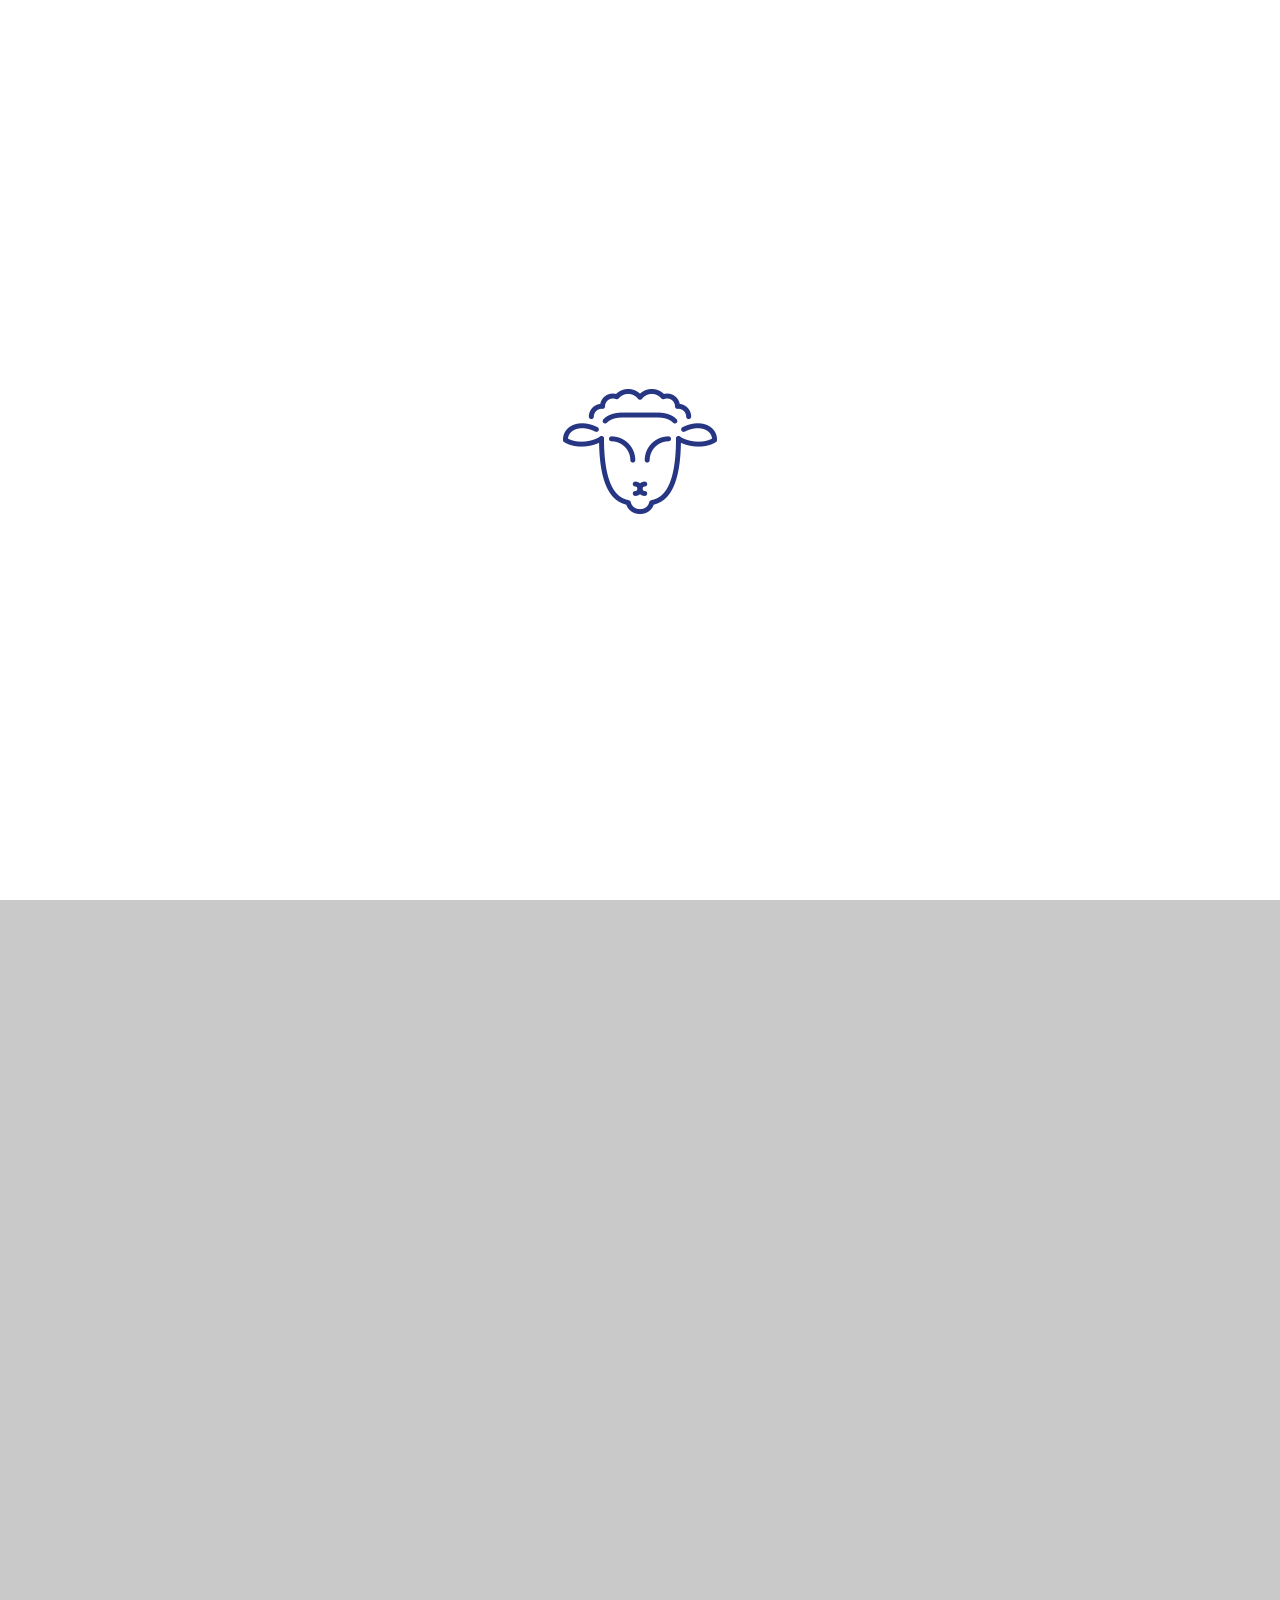
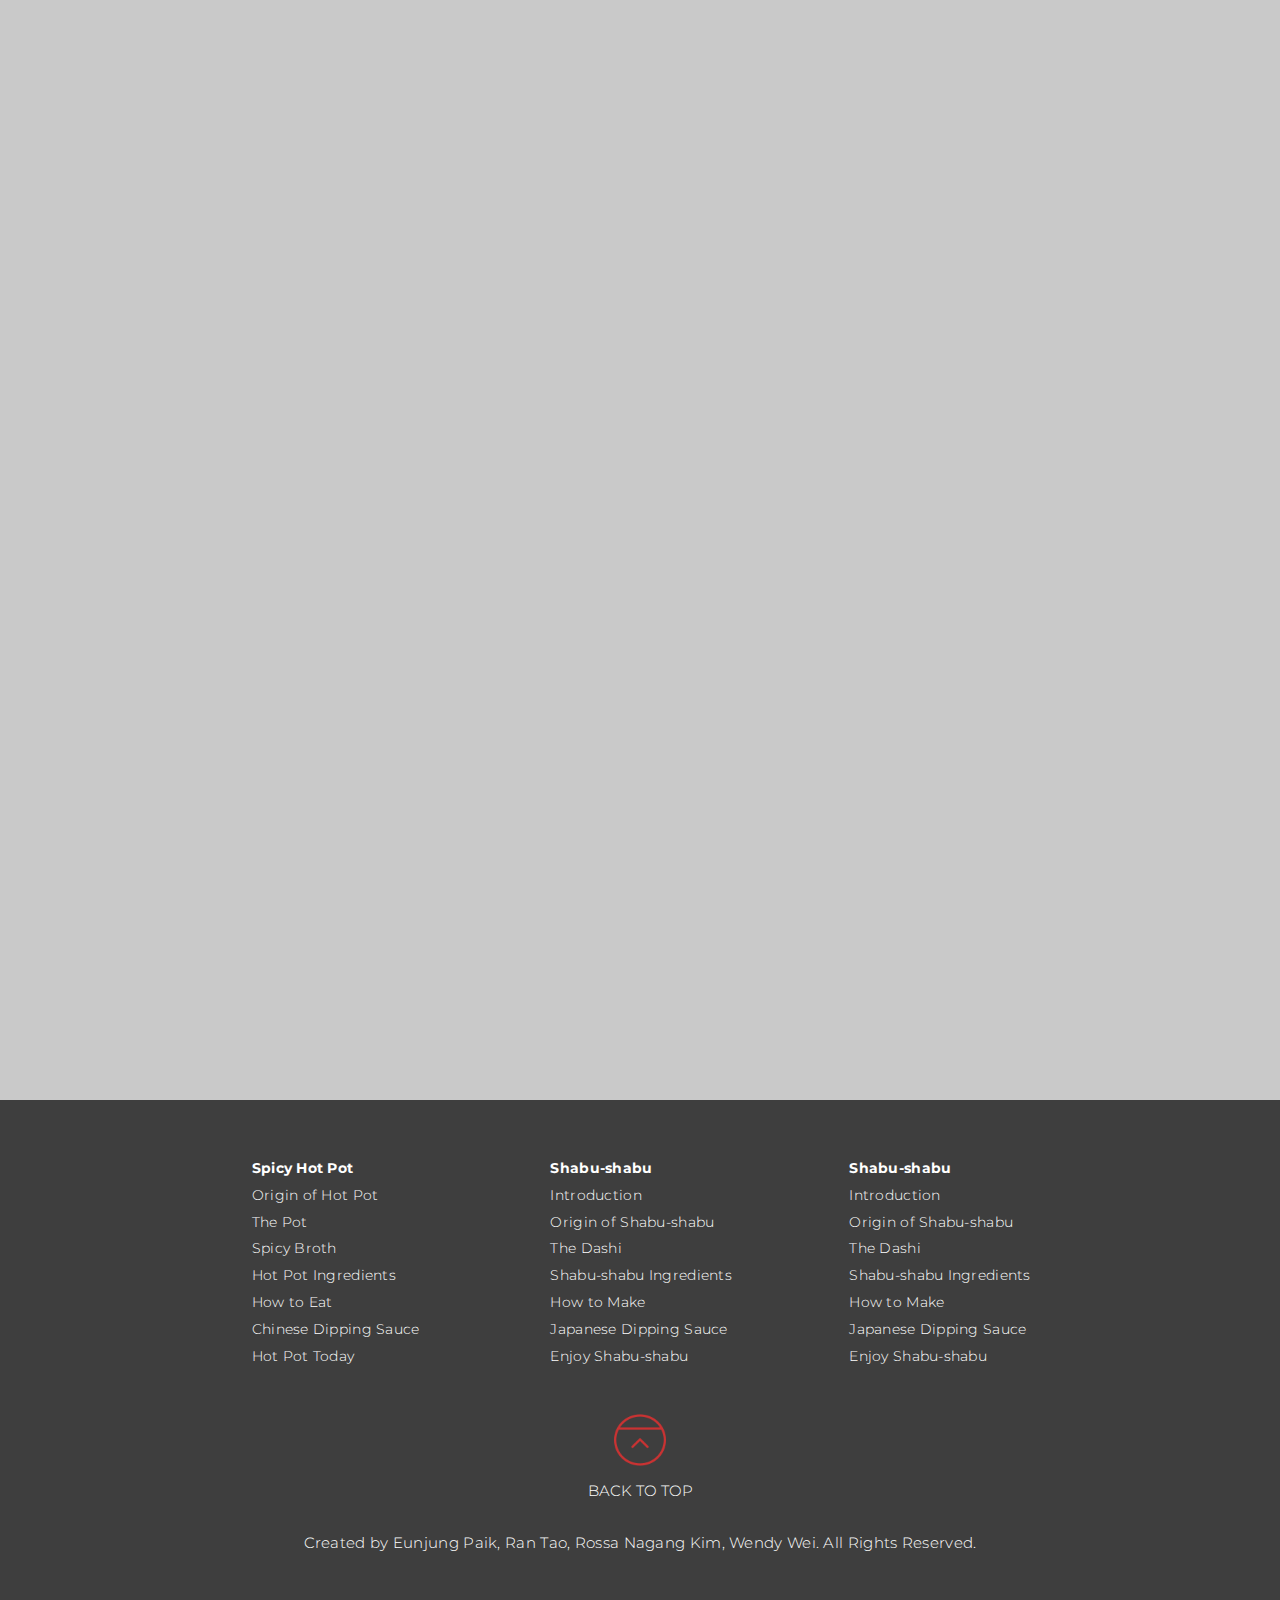
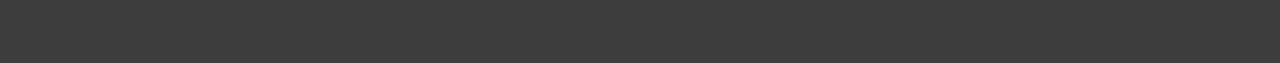
==== index.html @ 9b21bfdc "first upload" ====
<!doctype html>
<!--[if lt IE 7]>      <html class="no-js lt-ie9 lt-ie8 lt-ie7" lang=""> <![endif]-->
<!--[if IE 7]>         <html class="no-js lt-ie9 lt-ie8" lang=""> <![endif]-->
<!--[if IE 8]>         <html class="no-js lt-ie9" lang=""> <![endif]-->
<!--[if gt IE 8]><!--> <html class="no-js" lang=""> <!--<![endif]-->
    <head>
        <meta charset="utf-8">
        <meta http-equiv="X-UA-Compatible" content="IE=edge,chrome=1">
        <title></title>
        <meta name="description" content="">
        <meta name="viewport" content="width=device-width, initial-scale=1.0, maximum-scale=1.0, user-scalable=0">
        <link rel="apple-touch-icon" href="apple-touch-icon.png">

        <link rel="stylesheet" href="css/normalize.min.css">
        <link rel="stylesheet" href="css/main.css">

        <script src="js/vendor/modernizr-2.8.3-respond-1.4.2.min.js">
        </script>
        <script src="https://cdnjs.cloudflare.com/ajax/libs/gsap/1.20.3/TweenMax.min.js"></script>
        <script src="https://use.fontawesome.com/678ea56a34.js"></script>
    </head>
    
    <body class="menu">
        <!--[if lt IE 8]>
            <p class="browserupgrade">You are using an <strong>outdated</strong> browser. Please <a href="http://browsehappy.com/">upgrade your browser</a> to improve your experience.</p>
        <![endif]-->
        <div class="loader">
            <img alt="loader" src="img/loader.gif">
        </div>
        
        <div class="warning">
            <div class="warning-wrapper">
                <img alt="warning-img" src="img/warning-img.png">
                <p>Please rotate your device for best viewing experience.</p>
            </div>
        </div>
        
        <header>
            <nav>
                <div class="nav-container">
                    <div class="navi-group">
                        <ul class="main-menu">
                            <li class="navi-item">
                                <a href="#" class="page-link">Home</a>
                            </li>
                            <li class="navi-item">
                                <a href="hotpot.html" class="page-link nav-pot">Spicy Hot Pot</a>
                            </li>
                            <li class="navi-item">
                                <a href="shabu.html" class="page-link nav-shabu">Shabu Shabu</a>
                            </li>
                            <li class="navi-item">
                                <a href="budae.html" class="page-link nav-budae">Budae Jjigae</a>
                            </li>
                        </ul>
                    </div>
                        
                    <div class="navi-img">
                        <img class="item-img" alt="hotpot-image" src="#">
                    </div>
                        
                     <div class="navi-footer">
                         <div class="navi-copyright">
                             <p>Created by Eunjung Paik, Ran Tao, Rossa Nagang Kim, Wendy Wei. All Rights Reserved.</p>
                         </div>
                    </div>
                </div>
            </nav>
            
            <div class="togglemenu">
                <div class="icon">
                    <span class="line l1 step1"></span>
                    <span class="line l2 step1"></span>
                    <span class="line l3 step1"></span>
                    <span class="line l1 step2"></span>
                    <span class="line l2 step2"></span>
                    <span class="line l3 step2"></span>
                </div>
                
                <div class="iconClose">
                    <span></span>
                </div>
            </div>
        </header>
        
        <div class="logo">
            <img class="logoicon" alt="hotpot-image" src="img/logo_black.png">
        </div>
        
        <section id="menu-first">
                <div class="content-pics">
                    <img class="menu-pot" src="img/hotpot-top-view.png">
                    <img class="menu-deco-1" src="img/top-2.png">
                    <img class="menu-deco-2" src="img/top-9.png">
                    <img class="menu-deco-circle" src="img/menu-circle.png">
                    <div class="menu-topic-container">
                        <span class="pot-name">Sichuan Spicy Hot Pot</span>
                        <span class="pot-name-native">四川火锅</span>
                    </div>
                </div>
                <div class="menu-sequence-container">
                    <span class="sequence-first">壹</span>
                    <span class="sequence-second">02</span>
                    <span class="sequence-third">03</span>
                </div>
        </section>
        
        <section id="menu-second">
            <div class="menu-content">
                <img class="asianmap layer-10 menu-map" src="img/asiamap.jpg">
                <img class="asianmap layer-4 pin" src="img/sichuan-pin.png">
                <img class="asianmap layer-4 pin" src="img/korea-pin.png">
                <img class="asianmap layer-4 pin" src="img/japan-pin.png">
                <div class="project-intro layer-1">
                    <p>The Pot is a design project by Eunjung Paik, Ran Tao, Rossa Nagang Kim, and Wendy Wei, a group of graduate students from Carnegie Mellon University.</p>
                </div>
            </div>
        </section>
        
        <section id="menu-third">
            <div class="menu-content">
                <img class="circle" src="img/menu-circle.png">
                <div class="text-container">
                    <p class="culture-text">America has been coined "the melting pot." People from around the world came to make America their home, bringing and sharing their native culture's flavors and foods.  All our food comes with a story to tell. We all came from different countries in East Asia and want to tell great stories behind our soul foods.</p>
                </div>
            </div>
        </section>
        
        <footer id="footer">
            <div class="menu-content">
                    <div class="footer-menu">
                        <ul class="nav-footer">
                            <li class="menu-item page-title">
                                <a href="hotpot.html">Spicy Hot Pot</a>
                            </li>
                            <li class="menu-item">
                                <a href="hotpot.html#origin">Origin of Hot Pot</a>
                            </li>
                            <li class="menu-item">
                                <a href="hotpot.html#pot">The Pot</a>
                            </li>
                            <li class="menu-item">
                                <a href="hotpot.html#soup">Spicy Broth</a>
                            </li>
                            <li class="menu-item">
                                <a href="hotpot.html#ingredients">Hot Pot Ingredients</a>
                            </li>
                            <li class="menu-item">
                                <a href="hotpot.html#cook">How to Eat</a>
                            </li>
                            <li class="menu-item">
                                <a href="hotpot.html#sauce">Chinese Dipping Sauce</a>
                            </li>
                            <li class="menu-item">
                                <a href="hotpot.html#today">Hot Pot Today</a>
                            </li>
                        </ul>
                    </div>
                    
                    <div class="footer-menu">
                        <ul class="nav-footer">
                            <li class="menu-item page-title">
                                <a href="shabu.html">Shabu-shabu</a>
                            </li>
                            <li class="menu-item">
                                <a href="shabu.html#shabu-intro">Introduction</a>
                            </li>
                            <li class="menu-item">
                                <a href="shabu.html#shabu-origin">Origin of Shabu-shabu</a>
                            </li>
                            <li class="menu-item">
                                <a href="shabu.html#shabu-broth">The Dashi</a>
                            </li>
                            <li class="menu-item">
                                <a href="shabu.html#shabu-ingredients">Shabu-shabu Ingredients</a>
                            </li>
                            <li class="menu-item">
                                <a href="shabu.html#shabu-cook">How to Make</a>
                            </li>
                            <li class="menu-item">
                                <a href="shabu.html#shabu-sauce">Japanese Dipping Sauce</a>
                            </li>
                            <li class="menu-item">
                                <a href="shabu.html#shabu-today">Enjoy Shabu-shabu</a>
                            </li>
                        </ul>
                    </div>
                    
                    <div class="footer-menu">
                        <ul class="nav-footer">
                            <li class="menu-item page-title">
                                <a href="shabu.html">Shabu-shabu</a>
                            </li>
                            <li class="menu-item">
                                <a href="shabu.html#shabu-intro">Introduction</a>
                            </li>
                            <li class="menu-item">
                                <a href="shabu.html#shabu-origin">Origin of Shabu-shabu</a>
                            </li>
                            <li class="menu-item">
                                <a href="shabu.html#shabu-broth">The Dashi</a>
                            </li>
                            <li class="menu-item">
                                <a href="shabu.html#shabu-ingredients">Shabu-shabu Ingredients</a>
                            </li>
                            <li class="menu-item">
                                <a href="shabu.html#shabu-cook">How to Make</a>
                            </li>
                            <li class="menu-item">
                                <a href="shabu.html#shabu-sauce">Japanese Dipping Sauce</a>
                            </li>
                            <li class="menu-item">
                                <a href="shabu.html#shabu-today">Enjoy Shabu-shabu</a>
                            </li>
                        </ul>
                    </div>
                </div>
            <div class="navigate-to-top">
                <div class="back-to-top">
                    <img alt="icon" src="img/back-to-top-icon.png" class="top-icon">
                </div>

                <a href="#">back to top</a>

                <p class="copywrite">Created by Eunjung Paik, Ran Tao, Rossa Nagang Kim, Wendy Wei. All Rights Reserved.</p>
            </div>
        </footer>
        
        
 

        
        <script src="//ajax.googleapis.com/ajax/libs/jquery/1.11.2/jquery.min.js"></script>
        <script>window.jQuery || document.write('<script src="js/vendor/jquery-1.11.2.min.js"><\/script>')</script>

        <script src="js/plugins.js"></script>
        <script src="js/menu.js"></script>
        <script src="js/home.js"></script>
        <script src="https://cdnjs.cloudflare.com/ajax/libs/snap.svg/0.3.0/snap.svg-min.js"></script>
    </body>
</html>
---- css/main.css ----
@import url(reset.css);
@import url('https://fonts.googleapis.com/css?family=Montserrat:100,300,700|Play:700|Damion');
@import url("https://fonts.googleapis.com/earlyaccess/nicomoji.css");

* {
    -webkit-box-sizing: border-box;
            box-sizing: border-box;
}

html, body {
    width: 100%;
    height: 100%;
    background: #3e3e3e;
}

body {
    line-height: 1;
    font-size: 10px;
    font-weight: 300;
}

section {
    overflow: hidden;
}

footer {
    width: 100%;
    overflow: hidden;
}

a {
    font-family: 'Montserrat', sans-serif;
    color: #fff;
    -webkit-transition: all ease-out 0.3s;
    -o-transition: all ease-out 0.3s;
    transition: all ease-out 0.3s;
}

h1 {
    text-transform: capitalize;
    font-size: 10em;
    font-family: 'Damion', cursive;
    color: #fff;
}

h3 {
    font-size: 2em;
    color: #fff;
    font-family: 'Montserrat', sans-serif;
}

p {
    font-family: 'Montserrat', sans-serif;
    font-weight: 300;
    color: #fff;
    font-size: 1.5em;
}

/* ===============
    ALL: IE Fixes
   =============== */

.ie7 .title {
    padding-top: 20px;
}

/* ========================================================================styles
======================================================================== */
.loader {
    position: fixed;
    height: 100%;
    width: 100%;
    top: 0;
    left: 0;
    background: #fff;
    z-index: 888;
    -webkit-transform-style: preserve-3d;
    transform-style: preserve-3d;
}

.loader img {
    position: relative;
    top: 50%;
    left: 50%;
    transform: translate(-50%, -50%);
    -webkit-transform: translate(-50%, -50%);
    -moz-transform: translate(-50%, -50%);
    -ms-transform: translate(-50%, -50%);
    max-width: 300px;
    width: 100%;
    height: auto;
}

.warning {
    position: fixed;
    top: 0;
    left: 0;
    background: #000;
    width: 100vw;
    height: 100vh;
    z-index: 999;
    display: none;
}

.warning-wrapper {
    position: absolute;
	top: 50%;
	left: 50%;
	-webkit-transform: translate(-50%, -50%);
	    -ms-transform: translate(-50%, -50%);
	        transform: translate(-50%, -50%);
	text-align: center;
}

.warning img {
    width: 20%;
    margin: auto;
}

.warning-wrapper p {
    margin-top: 1em;
    line-height: 1.5em;
}

header {
    height: 100%;
    position: fixed;
    top: 0;
    left: 0;
    z-index: 99;
    -webkit-transition: background ease-in 0.3s,
                width ease 0.1s 0.3s;
    -o-transition: background ease-in 0.3s,
                width ease 0.1s 0.3s;
    transition: background ease-in 0.3s,
                width ease 0.1s 0.3s;
    width: 20px;
}

nav {
    position: fixed;
    background-color: #000;
    width: 100%;
    height: 100%;
    z-index: 90;
    top: -100%;
}

.nav-container {
    width: 90%;
    margin: 2% auto;
}

.main-menu li {
    font-size: 4em;
    line-height: 1.5em;
    letter-spacing: 0.02em;
    position: relative;
    opacity: 0;
    -webkit-transform: translateY(-5em);
        -ms-transform: translateY(-5em);
            transform: translateY(-5em);
}

.main-menu li a {
    position: relative;
}

.main-menu li:first-child{
    line-height: 2.5em;
}

.main-menu li a:before {
    content: "";
    background: rgba(255, 80, 80, 0.85);
    position: absolute;
    width: 100%;
    height: 0.1em;
    bottom: 0;
    left: 0;
    border-radius: 0.2em;
    -webkit-transform: scaleX(0);
        -ms-transform: scaleX(0);
            transform: scaleX(0);
    -webkit-animation: 1s forwards no-hover-v linear;
            animation: 1s forwards no-hover-v linear;
    -webkit-animation-fill-mode: forwards;
            animation-fill-mode: forwards;
    z-index: -1;
}

.main-menu li a:hover:before {
    -webkit-animation: .3s forwards hover-v linear;
            animation: .3s forwards hover-v linear;
    -webkit-animation-fill-mode: forwards;
            animation-fill-mode: forwards;
}

@-webkit-keyframes hover-v {
    0% {
        -webkit-transform: scaleX(0);
                transform: scaleX(0);
        height: 0.1em;
        }
    
    45% {   
        -webkit-transform: scaleX(1.05);   
                transform: scaleX(1.05);
        height: 0.1em;
        }
    
    55% {height: 0.1em;}
    
    100% {
        -webkit-transform: scaleX(1.05);
                transform: scaleX(1.05);
        height: 1.1em;
        }
}

@keyframes hover-v {
    0% {
        -webkit-transform: scaleX(0);
                transform: scaleX(0);
        height: 0.1em;
        }
    
    45% {   
        -webkit-transform: scaleX(1.05);   
                transform: scaleX(1.05);
        height: 0.1em;
        }
    
    55% {height: 0.1em;}
    
    100% {
        -webkit-transform: scaleX(1.05);
                transform: scaleX(1.05);
        height: 1.1em;
        }
}

@-webkit-keyframes no-hover-v {
    0% {
        -webkit-transform: scaleX(1.05);
                transform: scaleX(1.05);
        height: 1.1em;
        }
   
    45% {height: 0.1em;}
   
    55% {   
        -webkit-transform: scaleX(1.05);   
                transform: scaleX(1.05);
        height: 0.1em;
        opacity: 1;
        }
  
    100% {
        -webkit-transform: scaleX(0);
                transform: scaleX(0);
        height: 0.1em;
        opacity: .02;
        }
}

@keyframes no-hover-v {
    0% {
        -webkit-transform: scaleX(1.05);
                transform: scaleX(1.05);
        height: 1.1em;
        }
   
    45% {height: 0.1em;}
   
    55% {   
        -webkit-transform: scaleX(1.05);   
                transform: scaleX(1.05);
        height: 0.1em;
        opacity: 1;
        }
  
    100% {
        -webkit-transform: scaleX(0);
                transform: scaleX(0);
        height: 0.1em;
        opacity: .02;
        }
}

.navi-footer {
    position: absolute;
    bottom: 5%;
    opacity: 0;
}

.navi-img {
    width: 50%;
    height: 100%;
    position: absolute;
    top: 0;
    right: 0;
    margin-right: 10%;
    margin-top: 10%;
}

.item-img {
    width: 100%;
    height: auto;
}

.logo{
    position: fixed;
    z-index: 60;
    top: 4em;
    left: 1em;
    display: block;
    width: 2em;
    height: 2em;
}

.logo .logoicon {
    width: 9em;
    height:auto;
}

.togglemenu {
    position: fixed;
    z-index: 99;
    top: 8%;
    left: 95%;
    display: block;
    width: 50px;
    height: 50px;
    padding: 11px;
    margin: -16px;
    background: rgba(255,255,255,0.05);
    border-radius: 50px;
    cursor: pointer;
}

.menu .togglemenu {
    background: rgba(255,255,255,0.85);
}

.togglemenu.open {
    background: rgba(255, 80, 80, 0.85);
}

.togglemenu .icon {
    position: relative;
    width: 28px;
    height: 28px;
    overflow: hidden;
    display: block;
}

.togglemenu .iconClose {
    position: absolute;
    width: 28px;
    height: 28px;
    overflow: hidden;
    display: none;
    z-index: 100;
}

.togglemenu.open .iconClose span {
    width: 24px;
    height: 2px;
    display: block;
    position: absolute;
    top: 0;
    left: 0;
    bottom: 0;
    right: 0;
    margin: auto;
    -webkit-transform: scale(0.9);
    -ms-transform: scale(0.9);
        transform: scale(0.9);
}

.togglemenu.open .iconClose span:before,
.togglemenu.open .iconClose span:after {
    content: "";
    position: absolute;
    top: 0;
    left: 0;
    width: 100%;
    height: 100%;
    background: #fff;
    -ms-transform: rotate(45deg);
        transform: rotate(45deg);
    -webkit-transform: rotate(45deg);
}

.togglemenu.open .iconClose span:after {
    -ms-transform: rotate(-45deg);
        transform: rotate(-45deg);
    -webkit-transform: rotate(-45deg);
}

.togglemenu.open .icon {
    display: none;
}

.togglemenu.open .iconClose {
    display: block;
}

.togglemenu .icon .line {
    position: absolute;
    top: 50%;
    left: 2px;
    display: block;
    width: 24px;
    height: 2px;
    background-color: #b2b2b2;
    -webkit-transform-origin: center;
    -ms-transform-origin: center;
        transform-origin: center;
    -webkit-transition: all .15s ease-in-out;
    -o-transition: all .15s ease-in-out;
    transition: all .15s ease-in-out
}


.togglemenu .icon .step1 {
    -webkit-transform-origin: 100% 0;
    -ms-transform-origin: 100% 0;
        transform-origin: 100% 0
}

.togglemenu .icon .step1.l1 {
    -webkit-transform: translateY(-8px) scaleX(1) scaleY(.75);
    -ms-transform: translateY(-8px) scaleX(1) scaleY(.75);
        transform: translateY(-8px) scaleX(1) scaleY(.75);
    -webkit-transition-delay: .1s;
         -o-transition-delay: .1s;
            transition-delay: .1s;
}

.togglemenu .icon .step1.l2 {
    -webkit-transform: translateY(0) scaleX(1) scaleY(.75);
    -ms-transform: translateY(0) scaleX(1) scaleY(.75);
        transform: translateY(0) scaleX(1) scaleY(.75);
    -webkit-transition-delay: .15s;
         -o-transition-delay: .15s;
            transition-delay: .15s
}

.togglemenu .icon .step1.l3 {
    -webkit-transform: translateY(8px) scaleX(1) scaleY(.75);
    -ms-transform: translateY(8px) scaleX(1) scaleY(.75);
        transform: translateY(8px) scaleX(1) scaleY(.75);
    -webkit-transition-delay: .2s;
         -o-transition-delay: .2s;
            transition-delay: .2s
}

.togglemenu .icon .step2 {
    -webkit-transform-origin: 0 0;
    -ms-transform-origin: 0 0;
        transform-origin: 0 0
}

.togglemenu .icon .step2.l1 {
    -webkit-transform: translateY(-8px) scaleX(0) scaleY(.75);
    -ms-transform: translateY(-8px) scaleX(0) scaleY(.75);
        transform: translateY(-8px) scaleX(0) scaleY(.75);
    -webkit-transition-delay: 0s;
         -o-transition-delay: 0s;
            transition-delay: 0s
}

.togglemenu .icon .step2.l2 {
    -webkit-transform: translateY(0) scaleX(0) scaleY(.75);
    -ms-transform: translateY(0) scaleX(0) scaleY(.75);
        transform: translateY(0) scaleX(0) scaleY(.75);
    -webkit-transition-delay: .05s;
         -o-transition-delay: .05s;
            transition-delay: .05s
}

.togglemenu .icon .step2.l3 {
    -webkit-transform: translateY(8px) scaleX(0) scaleY(.75);
    -ms-transform: translateY(8px) scaleX(0) scaleY(.75);
        transform: translateY(8px) scaleX(0) scaleY(.75);
    -webkit-transition-delay: .1s;
         -o-transition-delay: .1s;
            transition-delay: .1s
}

.togglemenu:hover .icon .step1.l1 {
    -webkit-transform: translateY(-7px) scaleX(0) scaleY(.75);
    -ms-transform: translateY(-7px) scaleX(0) scaleY(.75);
        transform: translateY(-7px) scaleX(0) scaleY(.75);
    -webkit-transition-delay: 0s;
         -o-transition-delay: 0s;
            transition-delay: 0s
}

.togglemenu:hover .icon .step1.l2 {
    -webkit-transform: translateY(0) scaleX(0) scaleY(.75);
    -ms-transform: translateY(0) scaleX(0) scaleY(.75);
        transform: translateY(0) scaleX(0) scaleY(.75);
    -webkit-transition-delay: .1s;
         -o-transition-delay: .1s;
            transition-delay: .1s
}

.togglemenu:hover .icon .step1.l3 {
    -webkit-transform: translateY(7px) scaleX(0) scaleY(.75);
    -ms-transform: translateY(7px) scaleX(0) scaleY(.75);
        transform: translateY(7px) scaleX(0) scaleY(.75);
    -webkit-transition-delay: .2s;
         -o-transition-delay: .2s;
            transition-delay: .2s
}

.togglemenu:hover .icon .step2 {
    -webkit-transform: scaleX(0);
    -ms-transform: scaleX(0);
        transform: scaleX(0)
}

.togglemenu:hover .icon .step2.l1 {
    -webkit-transform: translateY(-7px) scaleX(1) scaleY(.75);
    -ms-transform: translateY(-7px) scaleX(1) scaleY(.75);
        transform: translateY(-7px) scaleX(1) scaleY(.75);
    -webkit-transition-delay: .2s;
         -o-transition-delay: .2s;
            transition-delay: .2s
}

.togglemenu:hover .icon .step2.l2 {
    -webkit-transform: translateY(0) scaleX(1) scaleY(.75);
    -ms-transform: translateY(0) scaleX(1) scaleY(.75);
        transform: translateY(0) scaleX(1) scaleY(.75);
    -webkit-transition-delay: .3s;
         -o-transition-delay: .3s;
            transition-delay: .3s
}

.togglemenu:hover .icon .step2.l3 {
    -webkit-transform: translateY(7px) scaleX(1) scaleY(.75);
    -ms-transform: translateY(7px) scaleX(1) scaleY(.75);
        transform: translateY(7px) scaleX(1) scaleY(.75);
    -webkit-transition-delay: .4s;
         -o-transition-delay: .4s;
            transition-delay: .4s
}

#navScroll {
    height: calc(100% - 74px);
    position: fixed;
    color: #FFF;
    z-index: 98;
    top: 7.5em;
}

#navScroll i {
    width: 4.2em;
    height: 100%;
    position: absolute;
    z-index: 0;
    border-right: 1px solid rgba(255, 255, 255, 0.3);
}

#navScroll li {
    max-height: 15em;
    min-height: 5em;
    position: relative;
    padding-left: 4.2em;
    margin-top: 1.25em;
    height: 10%;
    display: block;
}

#navScroll li:first-child {
    margin-top: 0;
}

#navScroll li a {
    padding: 1.6em;
    top: 0;
    font-size: 1.4em;
    font-family: 'Montserrat', sans-serif;
    display: block;
    height: 100%;
    padding-left: 0.8em;
    position: absolute;
    border-left: 1px solid rgba(255, 255, 255, 0.8);
}

#navScroll li a strong {
    font-weight: normal;
    position: absolute;
    top: 50%;
    -ms-transform: translateY(-50%);
        transform: translateY(-50%);
    -webkit-transform: translateY(-50%);
    opacity: 0;
    -o-transition: all ease-out 0.3s;
    transition: all ease-out 0.3s;
    -webkit-transition: all ease-out 0.3s;
}

#navScroll li span {
    position: absolute;
    width: 1.7em;
    height: 1em;
    color: rgba(255, 80, 80, 0.85);
    opacity: 0;
    font-size: 3em;
    font-family: 'Play', sans-serif;
    overflow: hidden;
    letter-spacing: 0.1em;
    text-align: center;
    top: 35%;
    margin-top: -0.1em;
    left: 0.2em;
    -o-transition: all ease-out 0.3s;
    transition: all ease-out 0.3s;
    -webkit-transition: all ease-out 0.3s;
    -ms-transform: rotate(-90deg);
        transform: rotate(-90deg);
    -webkit-transform: rotate(-90deg);
}

.shabu #navScroll li span {
    color: rgba(136, 97, 73, 0.85);
}

#navScroll li em {
    position: absolute;
    left: 4.2em;
    top: 0;
    width: 0.25em;
    background: rgba(255, 80, 80, 0.85);
    opacity: 0;
    z-index: 3;
    max-height: 100% !important;
    height: 0;
    -o-transition: height, opacity ease-out 0.3s;
    transition: height, opacity ease-out 0.3s;
    -webkit-transition: height, opacity ease-out 0.3s;
    -moz-top: 0;
}

.shabu #navScroll li em {
    background: rgba(136, 97, 73, 0.85);
}

#navScroll li.active em {
    opacity: 1;
}

#navScroll li.active a {
    padding-left: 1.4em;
}

#navScroll li.active a strong {
    opacity: 1;
}

#navScroll li.active span {
    opacity: 0.2;
}

.active {
    color: #fff;
}

section {
    position: relative;
    width: 100% !important;
    min-height: 100%;
}

#intro {
    height: 150%;
}

#intro img {
    position: absolute;
    z-index: 0;
    -o-transition: all ease-out 0.3s;
    transition: all ease-out 0.3s;
    -webkit-transition: all ease-out 0.3s;
}

#intro .wp {
    position: absolute;
    right: -88%;
    top: 8%;
    width: 88%;
    height: 55%;
    background-color: rgba(255, 80, 80, 0.85);
    z-index: 2;
    -webkit-filter: drop-shadow(-7px 7px 15px rgba(0, 0, 0, 0.75));
            filter: drop-shadow(-7px 7px 15px rgba(0, 0, 0, 0.75));
}

#intro .title {
    position: absolute;
    z-index: 6;
    right: 4%;
    top: 22%;
    width: 4em;
    text-align: center;
    line-height: 1.3em;
    letter-spacing: 0.05em;
    opacity: 0;
}

#intro h3 {
    font-weight: 300;
    width: 10em;
    line-height: 2.5em;
    letter-spacing: 0.1em;
    position: absolute;
    z-index: 6;
    top: 27%;
    left: 17%;
    opacity: 0;
}

#intro .scroll-hint {
    position: absolute;
    text-align: center;
    z-index: 6;
    left: 18%;
    top: 45%;
    opacity: 0;
}

#intro p {
    letter-spacing: 0.2em;
    text-transform: uppercase;
    font-weight: 100;
    -webkit-animation: hint-jump 2s ease-in-out infinite;
            animation: hint-jump 2s ease-in-out infinite;
    font-size: 1em;
}

#intro .fa {
    font-size: 2em;
    color: #fff;
    line-height: 2em;
    -webkit-animation-delay: 0.5s;
            animation-delay: 0.5s;
    -webkit-animation: hint-jump 2s ease-in-out infinite;
            animation: hint-jump 2s ease-in-out infinite;
}

@-webkit-keyframes hint-jump {
    0%, 100% {
        opacity: .25;
        -webkit-transform: translate3d(0,0,0);
                transform: translate3d(0,0,0);
    }
    
    50% {
        opacity: 1;
        -webkit-transform: translate3d(0,3px,0);
                transform: translate3d(0,3px,0);
    }
}

@keyframes hint-jump {
    0%, 100% {
        opacity: .25;
        -webkit-transform: translate3d(0,0,0);
                transform: translate3d(0,0,0);
    }
    
    50% {
        opacity: 1;
        -webkit-transform: translate3d(0,3px,0);
                transform: translate3d(0,3px,0);
    }
}

#intro .sauce-1 {
    width: 5%;
    left: 27%;
    top: -20%;
    -webkit-filter: drop-shadow(2px 2px 5px rgba(0, 0, 0, 0.55));
            filter: drop-shadow(2px 2px 5px rgba(0, 0, 0, 0.55));
}

#intro .sauce-2 {
    width: 5%;
    left: 47%;
    top: -20%;
    -webkit-filter: drop-shadow(2px 2px 5px rgba(0, 0, 0, 0.55));
            filter: drop-shadow(2px 2px 5px rgba(0, 0, 0, 0.55));
}

#intro .sauce-3 {
    width: 5%;
    left: 120%;
    top: 45%;
    -webkit-filter: drop-shadow(2px 2px 5px rgba(0, 0, 0, 0.55));
            filter: drop-shadow(2px 2px 5px rgba(0, 0, 0, 0.55));
}

#intro .sauce-4 {
    width: 5%;
    left: -20%;
    top: 45%;
    -webkit-filter: drop-shadow(2px 2px 5px rgba(0, 0, 0, 0.55));
            filter: drop-shadow(2px 2px 5px rgba(0, 0, 0, 0.55));
}

#intro .pot {
    width: 40%;
    top: 100%;
    left: 33%;
    -webkit-filter: drop-shadow(0px 0px 12px rgba(0, 0, 0, 0.8));
            filter: drop-shadow(0px 0px 12px rgba(0, 0, 0, 0.8));
    z-index: 3;
}

#intro .steam {
    width: 50%;
    z-index: 10;
    left: 26%;
    top: 8%;
    opacity: 0;
}

#intro .meat-1 {
    width: 15%;
    left: 120%;
    top: 15%;
    -webkit-transform: rotate(-20deg);
        -ms-transform: rotate(-20deg);
            transform: rotate(-20deg);
    -webkit-filter: drop-shadow(6px 6px 15px rgba(0, 0, 0, 0.9));
            filter: drop-shadow(6px 6px 15px rgba(0, 0, 0, 0.9));
}

#intro .meat-2 {
    width: 21%;
    left: 14%;
    top: 100%;
    -webkit-filter: drop-shadow(6px 6px 15px rgba(0, 0, 0, 0.9));
            filter: drop-shadow(6px 6px 15px rgba(0, 0, 0, 0.9));
}

#intro .veg {
    width: 12%;
    left: 60%;
    top: -20%;
    -webkit-filter: drop-shadow(6px 6px 15px rgba(0, 0, 0, 0.8));
            filter: drop-shadow(6px 6px 15px rgba(0, 0, 0, 0.8));
}

#intro .fish {
    width: 25%;
    left: 46%;
    top: 100%;
    -webkit-transform: rotate(-75deg);
        -ms-transform: rotate(-75deg);
            transform: rotate(-75deg);
    -webkit-filter: drop-shadow(6px 6px 15px rgba(0, 0, 0, 0.8));
            filter: drop-shadow(6px 6px 15px rgba(0, 0, 0, 0.8));
}

#intro .dumpling {
    width: 16%;
    left: 78%;
    top: 100%;
    -webkit-filter: drop-shadow(6px 6px 15px rgba(0, 0, 0, 0.8));
            filter: drop-shadow(6px 6px 15px rgba(0, 0, 0, 0.8));
}

#intro .fruit {
    width: 11%;
    left: 30%;
    top: -20%;
    -webkit-filter: drop-shadow(6px 6px 15px rgba(0, 0, 0, 0.8));
            filter: drop-shadow(6px 6px 15px rgba(0, 0, 0, 0.8));
}

#intro .dessert {
    width: 17%;
    left: -20%;
    top: 25%;
    -webkit-filter: drop-shadow(6px 6px 15px rgba(0, 0, 0, 0.8));
            filter: drop-shadow(6px 6px 15px rgba(0, 0, 0, 0.8));
}

#origin .block {
    width: 90%;
    margin: auto;
    position: relative;
}

#origin .intro-text {
    width: 70%;
    background-color: rgba(255, 80, 80, 0.85);
    margin: auto;
    padding: 6em 4em 22em;
    margin-bottom: 25em;
    position: relative;
    opacity: 0;
}

.intro-text h3 {
    font-size: 4.5em;
    text-transform: capitalize;
    letter-spacing: 0.05em;
    margin-bottom: 0.4em;
    font-family: 'Damion', cursive;
    line-height: 1.2em;
}

.intro-text p {
    line-height: 2em;
    letter-spacing: 0.05em;
    width: 65%;
}

#origin .gif-holder {
    width: 50%;
    min-width: 40em;
    max-width: 58em;
    overflow: hidden;
    display: block;
    position: absolute;
    top: 72%;
    left: -100%;
}

#origin .hotpot-gif {
    width: 80%;
}

#origin .img-holder {
    width: 38%;
    max-width: 40em;
    overflow: hidden;
    position: absolute;
    display: block;
    left: 200%;
    top: 12%;
}

#origin .hotpot-image {
    width: 100%;
}

#origin .map {
    width: 100%;
    height: 100vh;
    overflow: hidden;
    display: -webkit-box;
    display: -ms-flexbox;
    display: flex;
    -webkit-box-orient: vertical;
    -webkit-box-direction: normal;
        -ms-flex-direction: column;
            flex-direction: column;
    -webkit-box-pack: center;
        -ms-flex-pack: center;
            justify-content: center;
    resize: vertical;
    position: relative;
}

#origin .map-vector {
    width: 100%;
    margin: auto;
    z-index: 1;
    position: absolute;
}

#origin .map-vector svg {
    width: 70%;
    margin: auto;
    display: block;
}

#origin #Sichuan-2 {
    opacity: 0;
}

.img-wrapper {
    position: absolute;
    height: 100vh;
    width: 100vw;
    overflow: hidden;
}

#origin .img-wrapper {
    bottom: 0;
}

#origin .map p {
    width: 100%;
    position: absolute;
    padding-left: 15%;
    padding-right: 15%;
    line-height: 2em;
    letter-spacing: 0.05em;
    z-index: 25;
}

#origin .map .map-text {
    opacity: 0;
}

#origin .map .history-text {
    opacity: 0;
}

.curtain {
    background: rgba(0, 0, 0, 0.75);
    position: absolute;
    width: 100%;
    z-index: 20;
    height: 100vh;
}

.map-curtain {
    left: -200vh;
}

.history-curtain {
    left: 300vh;
}

.history-image {
    min-width: 100%;
    height: 100%;
    -o-object-fit: cover;
       object-fit: cover;
    position: absolute;
}

.history-cover,
.pot-cover {
    width: 100%;
    height: 100vh;
    position: absolute;
    bottom: 0;
    background-color: #3e3e3e;
    z-index: 11;
}

#pot .img-wrapper {
    top: 0;
}

#pot .history-image {
    width:110%;
    max-height:100%;
    vertical-align: middle;
}

.layer-1 {
    z-index: 10;
}

.layer-2 {
    z-index: 9;
}

.layer-3 {
    z-index: 8;
}

.layer-4 {
    z-index: 7;
}

.layer-5 {
    z-index: 6;
}

.layer-6 {
    z-index: 5;
}

.layer-7 {
    z-index: 4;
}

.layer-8 {
    z-index: 3;
}

.layer-9 {
    z-index: 2;
}

.layer-10 {
    z-index: 1;
}

.container {
    height: 100vh;
    display: -webkit-box;
    display: -ms-flexbox;
    display: flex;
    -webkit-box-orient: vertical;
    -webkit-box-direction: normal;
        -ms-flex-direction: column;
            flex-direction: column;
    -webkit-box-pack: center;
        -ms-flex-pack: center;
            justify-content: center;
    resize: vertical;
}

#pot .container p {
    width: 100%;
    position: absolute;
    padding-left: 15%;
    padding-right: 15%;
    line-height: 2em;
    letter-spacing: 0.05em;
    z-index: 25;
}

.pot-text {
    opacity: 0;
}

.pot-curtain {
    height: 0;
}

#pot .content-wrapper {
    width: 100%;
    margin: auto;
    position: absolute;
    padding-left: 15%;
    padding-right: 15%;
}

#pot .yuan-yang {
    width: 30%;
    margin-left: 36%;
    -webkit-transform: scale(1.5);
        -ms-transform: scale(1.5);
            transform: scale(1.5);
    opacity: 0;
}

#pot .yuan {
    position: absolute;
    width: 8%;
    left: -35%;
    top: 5%;
}

#pot .yang {
    position: absolute;
    width: 8%;
    left: 110%;
    top: 54%;
}

#pot .content-wrapper p {
    width: 70%;
    line-height: 2em;
    letter-spacing: 0.05em;
    display: block;
    top: 25%;
    right: 0;
}

.yuan-yang-text {
    opacity: 0;
}

.pot-1 {
    width: 100vw;
    height: 100vh;
    top: 0%;
    left: 0%;
    position: absolute;
}

.pot-2 {
    width: 100vw;
    height: 100vh;
    z-index: 99;
    position: absolute;
}

.pot-empty {
    position: relative;
    display: block;
}

.left {
    left: 13%;
}

.right {
    right: 13%;
}

.list {
    position: absolute;
}

.list ul {
    display: block;
}

.list li {
    font-family: 'Montserrat', sans-serif; 
    color: #fff; 
    text-transform: capitalize;
    font-size: 1.7em;
    letter-spacing: 0.05em;
    line-height: 6em;
    opacity: 0;
    -webkit-transition: all 0.3s;
    -o-transition: all 0.3s;
    transition: all 0.3s;
}

.list li:before {
    content: url('../img/pepper.png');
    position: relative;
    margin-right: 1em;
    top: .35em;
}

.list li:hover {
    cursor: pointer;
    opacity: 1 !important;
}

.soup-pics {
    width: 18%;
    margin: auto;
    opacity: 0;
}

.soup-pics img {
    width: 100%;
    -webkit-filter: drop-shadow(2px 2px 5px rgba(0, 0, 0, 0.55));
            filter: drop-shadow(2px 2px 5px rgba(0, 0, 0, 0.55));
}

#ingredients {
    height: 300vh;
    margin-top: 5em;
}

#ingredients .wrapper {
    width: 80%;
    margin: auto;
}

#ingredients img {
    width: 100%;
    z-index: 20;
    -webkit-transition: all 1s ease-in-out;
    -o-transition: all 1s ease-in-out;
    transition: all 1s ease-in-out;
    position: relative;
}

#ingredients p {
    line-height: 2em;
    word-spacing: 0.2em;
    font-size: 1.5em;
}

.image-container {
    position: absolute;
    overflow: hidden;
    padding: 2em;
}

.image-wrapper {
    overflow: hidden;
}

.image-container:hover img{
    -webkit-transform: scale(1.2);
        -ms-transform: scale(1.2);
            transform: scale(1.2);
    cursor: pointer;
}

.extra {
    background-color: rgba(255, 80, 80, 0.85);
    padding: 1.5em;
    z-index: 10;
    opacity: 0;
    -webkit-transform: translateY(-100%);
        -ms-transform: translateY(-100%);
            transform: translateY(-100%);
    -webkit-transition: all 0.5s;
    -o-transition: all 0.5s;
    transition: all 0.5s;
    display: block;
    position: relative;
}

.extra p {
    opacity: 0;
}

.selected {
    opacity: 1;
    -webkit-transform: translateY(0);
        -ms-transform: translateY(0);
            transform: translateY(0);
    -webkit-transition: all 0.5s;
    -o-transition: all 0.5s;
    transition: all 0.5s;
}

.extra.selected p {
    position: relative;
    opacity: 1;
    -webkit-transition: all 600ms cubic-bezier(0.55, 0.055, 0.675, 0.19);
    -o-transition: all 600ms cubic-bezier(0.55, 0.055, 0.675, 0.19);
    transition: all 600ms cubic-bezier(0.55, 0.055, 0.675, 0.19);
}

.image-container p {
    line-height: 1.5em !important;
}

.cook-chili {
    width: 25%;
    top: 0%;
    left: 20%;
}

.pour-soup {
    width: 33%;
    top: 8%;
    right: 15%;
}

.lamb {
    width: 35%;
    top: 20%;
    left: 15%;
} 

.pork {
    width: 38%;
    top: 32%;
    right: 10.5%;
}

.lotus {
    width: 35%;
    top: 41%;
    left: 15%;
}

.napa {
    width: 41%;
    top: 49%;
    right: 7.5%;
}

.fish-ball {
    width: 34%;
    top: 70%;
    right: 12%;
}

.vegetable {
    width: 25%;
    top: 60%;
    left: 20%;
}

.duck {
    width: 38%;
    top: 84%;
    left: 15%;
}

.para-1 {
    width: 34%;
    right: 17%;
    top: 1%;
    position: absolute;
}

.para-2 {
    width: 25%;
    left: 18%;
    top: 32%;
    position: absolute;
}

.para-3 {
    width: 30%;
    right: 20%;
    top: 62%;
    position: absolute;
}

#cook {
    margin-top: 12%;
    overflow: hidden;
}

#cook .container {
    width: 100vw;
    height: 100vh;
    position: absolute;
    top: 0;
    left: 0;
}

#cook .empty-container {
    width: 100vw;
    height: 400vh;
}

#cook .container img {
    height: 100%;
    min-width: 100%;
    position: absolute;
}

.cook-cover {
    width: 100%;
    height: 100%;
    position: absolute;
    background-color: black;
    z-index: 50;
    opacity: 1;
}

.raw-meat, .cooked-meat {
    position: absolute;
    -o-object-fit: cover;
       object-fit: cover;
    opacity: 1;
    -webkit-transition: opacity 3s;
    -o-transition: opacity 3s;
    transition: opacity 3s;
}

.cook-content {
    position: absolute;
    width: 50%;
    right: 10%;
    z-index: 11;
    opacity: 0;
}

.cook-content p {
    line-height: 2em;
    letter-spacing: 0.02em;
    text-align: center;
    font-size: 1.8em;
    -webkit-transform: translateY(-5em);
        -ms-transform: translateY(-5em);
            transform: translateY(-5em);
}

.cook-content li {
    line-height: 2.5em;
    letter-spacing: 0.02em;
    text-align: center;
    font-family: 'Montserrat', sans-serif;
    color: #fff;
    font-size: 1.8em;
}

.pick-up,
.submerge,
.remove-eat {
    opacity: 0;
    -webkit-transition: opacity 1s;
    -o-transition: opacity 1s;
    transition: opacity 1s;
}

.stopwatch {
    margin: 5% 40%;
    opacity: 0;
    -webkit-transition: all 0.3s ease-in;
    -o-transition: all 0.3s ease-in;
    transition: all 0.3s ease-in;
}

#sauce {
    background-image: url(../img/bg.png);
    background-position: center;
    -o-object-fit: cover;
       object-fit: cover;
}

#sauce .left-content {
    width: 45%;
    position: absolute;
    left: 0;
}

#sauce .left-content #sauce-detail, 
#sauce .left-content p {
    width: 60%;
    margin-left: 33%;
    margin-right: 7%;
    margin-bottom: 3em;
    margin-top: 3em;
    line-height: 2em;
    letter-spacing: 0.02em;
    text-align: center;
    font-family: 'Montserrat', sans-serif;
    color: #fff;
    font-size: 1.5em;
}

#sauce .left-content p {
    opacity: 0;
    -webkit-transform: translateY(10%);
        -ms-transform: translateY(10%);
            transform: translateY(10%);
    -webkit-transition: all 0.8s;
    -o-transition: all 0.8s;
    transition: all 0.8s;
}

#sauce .sauce-name {
    width: 100%;
    overflow: hidden;
}

#sauce #product-name {
    width: 50%;
    margin-top: 3%;
    margin-right: 1em;
    margin-left: 15%;
    padding: 0;
    text-align: right;
    font-size: 2em;
    text-transform: uppercase;
    color: #fff;
    letter-spacing: 0.05em;
    display: block;
    float: left;
    font-family: 'Montserrat', sans-serif;
}

#sauce img {
    width: 15%;
    float: left;
}

#sauce .right-content {
    width: 50%;
    display: block;
    position: absolute;
    right: 0;
}

#sauce .right-content div {
    width: 25%;
    position: absolute;
}

#sauce .right-content div img:hover {
    cursor: pointer;
    -webkit-filter: grayscale(0%) !important;
            filter: grayscale(0%) !important;
}

#sauce .right-content div img:hover + p {
    color: rgba(255, 80, 80, 0.85);
}

#sauce .right-content div img {
    width: 50%;
    position: relative;
    z-index: 99;
    margin-left: 25%;
    margin-right: 25%;
    margin-bottom: .5em;
    -webkit-filter: drop-shadow(2px 2px 5px rgba(0, 0, 0, 0.55));
            filter: drop-shadow(2px 2px 5px rgba(0, 0, 0, 0.55));
    -webkit-filter: grayscale(100%);
            filter: grayscale(100%);
    -webkit-transition: all 0.5s;
    -o-transition: all 0.5s;
    transition: all 0.5s;
}

#sauce .right-content div p {
    text-align: center;
}

.sugar {
    top: 15vh;
    left: 0;
}

.dou-chi {
    top: 34vh;
    left: 0;
}

.chili-oil {
    top: 49vh;
    left: 0;
}

.oyster-sauce {
    width: 40% !important;
    top: 66vh;
    left: -7%;
}

.sha-cha {
    top: 2vh;
    left: 20%;
}

.soy-sauce {
    top: 19vh;
    left: 20%;
}

.sesame-oil {
    width: 29% !important;
    top: 35vh;
    left: 19%;
}

.spice-powder {
    width: 40% !important;
    top: 53vh;
    left: 14%;
}

.fermented-tofu {
    width: 40% !important;
    top: 76vh;
    left: 14%;
}

.sesame-paste {
    top: 3vh;
    left: 40%;
}

.vinegar {
    top: 20vh;
    left: 40%;
}

.olive-oil {
    width: 29% !important;
    top: 36vh;
    left: 40%;
}

.green-onion {
    width: 40% !important;
    top: 53vh;
    left: 36%;
}

.coriander {
    width: 40% !important;
    top: 76vh;
    left: 36%;
}

.crackers {
    width: 36% !important;
    top: 12vh;
    left: 60%;
}

.garlic-pepper {
    width: 34% !important;
    top: 52vh;
    left: 61.5%;
}

#today img {
    position: absolute;
}

.today-hotpot {
    width: 40%;
    top: 10%;
    left: -50%;
    z-index: 10;
}

#today .element-1 {
    width: 50%;
    top: 27%;
    left: 120%;
    z-index: 1;
    -webkit-filter: drop-shadow(7px 7px 15px rgba(0, 0, 0, 0.75));
            filter: drop-shadow(7px 7px 15px rgba(0, 0, 0, 0.75));
}

.element-2 {
    width: 15%;
    top: 5%;
    left: 40%;
    opacity: 0;
}

.icon {
    position: relative !important;
}

#today .container {
    opacity: 0;
}

#today .container p {
    width: 34%;
    z-index: 11;
    letter-spacing: 0.02em;
    line-height: 2em;
    margin-left: 53%;
    padding-top: 7em;
}

.back-to-top {
    width: 100%;
    position: relative;
    -webkit-animation: hint-jump 2s ease-in-out infinite;
            animation: hint-jump 2s ease-in-out infinite;
}

.top-icon {
    width: 4%;
    margin-left: 48%;
    margin-right: 48%;
    position: relative !important;
}

#today a {
    text-transform: uppercase;
    text-align: center;
    font-size: 1.5em;
    color: #fff;
    margin-top: 1em;
    display: block;
    position: relative;
    margin-bottom: 2em;
    -webkit-animation: hint-jump 2s ease-in-out infinite;
            animation: hint-jump 2s ease-in-out infinite;
}

.copywrite {
    line-height: 2em;
    letter-spacing: 0.02em;
    text-align: center;
    margin-bottom: 3em;
}

/* ==========================================================================
   Budae css
   ========================================================================== */

.budae #navScroll li {
    height: 14%;
}

.budae #intro .wp {
    right: 0;
}

.budae #intro .title {
    opacity: 1;
}

.budae #intro h3 {
    opacity: 1;
}

.budae #intro .scroll-hint {
    opacity: 1;
}

.budae #intro .pot {
    width: 40%;
    top: 12%;
    left: 33%;
    -webkit-filter: drop-shadow(0px 0px 12px rgba(0, 0, 0, 0.8));
            filter: drop-shadow(0px 0px 12px rgba(0, 0, 0, 0.8));
    z-index: 3;
}

.budae #intro .budae-sausage {
    width: 15%;
    top: 12%;
    left: 20%;
    -webkit-filter: drop-shadow(0px 0px 12px rgba(0, 0, 0, 0.8));
            filter: drop-shadow(0px 0px 12px rgba(0, 0, 0, 0.8));
}

.budae #intro .budae-bean {
    width: 15%;
    top: 42%;
    right: 5%;
    -webkit-filter: drop-shadow(0px 0px 12px rgba(0, 0, 0, 0.8));
            filter: drop-shadow(0px 0px 12px rgba(0, 0, 0, 0.8));
}

.budae #origin .intro-text {
    opacity: 1;
}

.budae #origin .gif-holder {
    left: 10%;
}

.budae #origin .img-holder {
    left: 63%;
}

.budae #origin .map .history-text {
    opacity: 1;
}

.budae .history-curtain {
    left: 0;
}

.budae .pot-text {
    opacity: 1;
}

.budae .pot-curtain {
    height: 100vh;
}

.budae .list li {
    opacity: 0.4;
}

.budae .soup-pics {
    opacity: 1;
}

.budae .pour-soup {
    width: 33%;
    top: 2%;
    right: 15%;
}

.budae .pork {
    width: 38%;
    top: 23%;
    right: 10.5%;
}

.budae .duck {
    width: 38%;
    top: 72%;
    left: 15%;
}

.budae .lamb {
    width: 35%;
    top: 17%;
    left: 15%;
} 

.budae .lotus {
    width: 35%;
    top: 37%;
    left: 15%;
}

.budae .vegetable {
    width: 25%;
    top: 54%;
    left: 20%;
}

.budae #cook {
    height: 120vh;
}

.budae .cook-content {
    opacity: 1;
}

.budae .cook-content p {
    -webkit-transform: translateY(0);
        -ms-transform: translateY(0);
            transform: translateY(0);
}

.budae .cooked-meat {
    -webkit-filter: drop-shadow(-7px 7px 15px rgba(0, 0, 0, 0.75));
            filter: drop-shadow(-7px 7px 15px rgba(0, 0, 0, 0.75));
}

.budae .back-to-top {
    width: 100%;
    position: absolute;
    bottom: 12%;
}

.budae #cook a {
    width: 100%;
    text-transform: uppercase;
    text-align: center;
    font-size: 1.5em;
    color: #fff;
    display: block;
    position: absolute;
    bottom: 9%;
    -webkit-animation: hint-jump 2s ease-in-out infinite;
            animation: hint-jump 2s ease-in-out infinite;
}

.budae .copywrite {
    position: absolute;
    display: block;
    width: 100%;
    bottom: 3%;
    margin-bottom: 0;
}



/* ==========================================================================
   Shabu css
   ========================================================================== */
#first {
    height: 100vh;
}

#first .open-img {
    position: absolute;
    width: 100vw;
}

.shabu-top-left {
    left: -100%;
}

.shabu-top-right {
    right: -100%;
}

.shabu-top-bg {
    -webkit-transform: scale(0);
        -ms-transform: scale(0);
            transform: scale(0);
}

#first .open-caligraphy {
    position: absolute;
    height: 60%;
    left: 14%;
    top: 15%;
    opacity: 0;
}

#first h1 {
    position: absolute;
    right: 6%;
    top: 50%;
    -webkit-transform: translate(0, -50%);
        -ms-transform: translate(0, -50%);
            transform: translate(0, -50%);
    font-size: 5em;
    opacity: 0;
}

#first .scroll-hint {
    position: absolute;
    text-align: center;
    z-index: 6;
    left: 50%;
    -webkit-transform: translate(-50%, 0);
        -ms-transform: translate(-50%, 0);
            transform: translate(-50%, 0);
    bottom: 5%;
    opacity: 0;
}

#first p {
    letter-spacing: 0.2em;
    text-transform: uppercase;
    font-weight: 100;
    -webkit-animation: hint-jump 2s ease-in-out infinite;
            animation: hint-jump 2s ease-in-out infinite;
    font-size: 1em;
}

#first .fa {
    font-size: 2em;
    color: #fff;
    line-height: 2em;
    -webkit-animation-delay: 0.5s;
            animation-delay: 0.5s;
    -webkit-animation: hint-jump 2s ease-in-out infinite;
            animation: hint-jump 2s ease-in-out infinite;
}

#shabu-intro .content-wrapper {
    width: 100%;
    padding: 10% 15%;
}

#shabu-intro img {
    position: absolute;
}

#shabu-intro .intro-image {
    width: 32%;
    z-index: 1;
    /*right: 15%;*/
    right: -40%;
    top: 7%;
}

#shabu-intro .intro-gif {
    width: 35%;
    bottom: 15%;
    /*right: 8%;*/
    right: -47%;
    z-index: 1;
}

#shabu-intro .intro-text {
    width: 65%;
    background-color: rgba(136, 97, 73, 0.85);
    margin-left: 0;
    padding: 6em 4em 6em;
    position: relative;
    opacity: 0;
    z-index: 2;
    -webkit-filter: drop-shadow(-7px 7px 15px rgba(0, 0, 0, 0.75));
            filter: drop-shadow(-7px 7px 15px rgba(0, 0, 0, 0.75));
}

#shabu-intro .intro-text p {
    width: 100%;
}

#shabu-origin {
    background-image: url(../img/transition.png) no-repeat -9999px -9999px;
    background-size: 0;
    height: 100vh;
}

#shabu-origin .curtain {
    left: -100%;
}

.shabu-history-overlay {
    background-color: #3e3e3e;
    position: absolute;
    width: 100vw;
    height: 100vh;
    top: 0;
    left: 0;
}

.shabu-history {
    background-image: url(../img/shabushabu-history.JPG);
    position: absolute;
    width: 100vw;
    height: 100vh;
    background-size: cover;
    background-repeat: no-repeat;
    background-position: center center;
    top: 0;
    left: 0;
}

.hide {
	-webkit-mask: url(../img/transition.png);
	mask: url(../img/transition.png);
	-webkit-mask-size: 2300% 100%;
	mask-size: 2300% 100%;
	-webkit-animation: mask-play 1s steps(22) forwards;
	animation: mask-play 1s steps(22) forwards;
}

@-webkit-keyframes mask-play {
  from {
	-webkit-mask-position: 0% 0;
	mask-position: 0% 0;
  }
  to {
	-webkit-mask-position: 100% 0;
	mask-position: 100% 0;
  }
}

@keyframes mask-play {
  from {
	-webkit-mask-position: 0% 0;
	mask-position: 0% 0;
  }
  to {
	-webkit-mask-position: 100% 0;
	mask-position: 100% 0;
  }
}

#shabu-origin p {
    width: 100%;
    position: absolute;
    padding-left: 15%;
    padding-right: 15%;
    line-height: 2em;
    letter-spacing: 0.05em;
    z-index: 25;
}

.text-container {
    width: 100%;
    height: 100vh;
    overflow: hidden;
    display: -webkit-box;
    display: -ms-flexbox;
    display: flex;
    -webkit-box-orient: vertical;
    -webkit-box-direction: normal;
        -ms-flex-direction: column;
            flex-direction: column;
    -webkit-box-pack: center;
        -ms-flex-pack: center;
            justify-content: center;
    resize: vertical;
}

#shabu-origin .text-container {
    opacity:0;
}

#broth .content-container {
    position: relative;
    width: 100vw;
    height: 100vh;
}

#broth .content-container img {
    position: absolute;
}

.dashi-1 {
    height: 60%;
    right: 19%;
    top: 15%;
    -webkit-filter: drop-shadow(5px 5px 15px rgba(0, 0, 0, 0.75));
            filter: drop-shadow(5px 5px 15px rgba(0, 0, 0, 0.75));
    opacity: 0;
}

.dashi-2 {
    width: 20%;
    top: 5%;
    right: 36%;
    -webkit-filter: drop-shadow(5px 5px 15px rgba(0, 0, 0, 0.75));
            filter: drop-shadow(5px 5px 15px rgba(0, 0, 0, 0.75));
    opacity: 0;
}

.dashi-3 {
    width: 22%;
    bottom: 5%;
    right: 5%;
    -webkit-filter: drop-shadow(5px 5px 15px rgba(0, 0, 0, 0.75));
            filter: drop-shadow(5px 5px 15px rgba(0, 0, 0, 0.75));
    opacity: 0;
}

.dashi-calligraphy {
    width: 15%;
    top: 15%;
    left: 10%;
    opacity: 0.2;
    z-index: 1;
    opacity: 0;
}

#broth .text-container {
    opacity: 0;
}

#broth p {
    width: 60%;
    position: absolute;
    padding-left: 15%;
    padding-right: 15%;
    line-height: 2em;
    letter-spacing: 0.05em;
    z-index: 2;
}

#shabu-ingredients .content-container {
    position: absolute;
    top: 0;
    left: 0;
    width: 100vw;
    height: 100vh;
    z-index: 10;
}

#shabu-ingredients .content-container img {
    width: 100%;
    position: absolute;
    opacity: 0;
    top: 0;
    left: 0;
    -webkit-filter: drop-shadow(0px 0px 15px rgba(0, 0, 0, 0.75));
            filter: drop-shadow(0px 0px 15px rgba(0, 0, 0, 0.75));
}

.shabu-ingredients-pre {
    width: 100%;
    position: absolute;
    padding-left: 15%;
    padding-right: 15%;
    line-height: 2em;
    letter-spacing: 0.05em;
    font-size: 5em;
    text-transform: uppercase;
    text-align: center;
}

.ingredients-second-container {
    position: absolute;
    top: 0;
    left: 0;
    z-index: 25;
    opacity: 0;
}

.ingredient-text {
    width: 100%;
    position: absolute;
    padding-left: 15%;
    padding-right: 15%;
    line-height: 2em;
    letter-spacing: 0.05em;
}

#shabu-ingredients .curtain {
    top: 0;
    right: 0;
    opacity: 0;
}

.cook-content-container {
    position: relative;
    height: 100vh;
    width: 100vw;
    -webkit-box-align:center;
    -webkit-box-pack:center;
    display:-webkit-box;
    background-size: cover;
    background-repeat: no-repeat;
    background-position: center center;
}

.shabu-pot-ready,
.shabu-pot,
.shabu-pot-full,
.shabu-pot-enjoy {
    width: 100vw;
    height: 100vh;
    position: absolute;
    top: 0;
    left: 0;
    background-size: cover;
    background-repeat: no-repeat;
    background-position: center center;
}

.shabu-pot-ready {
    background-image: url(../img/shabu-pot.jpg);
}

.shabu-pot {
    background-image: url(../img/shabu-pot-0.png);
}

.cook-ingredient {
    height: 100%;
    -webkit-transform: scale(0.4);
        -ms-transform: scale(0.4);
            transform: scale(0.4);
    position: relative;
}

.shabu-pot-full {
    background-image: url(../img/shabu-pot-full.jpg);
    opacity: 0;
}

.shabu-pot-enjoy {
    background-image: url(../img/shabu-pot-enjoy.jpg);
    opacity: 0;
}

.bg-1 {
    background-image: url(../img/shabu-cook-bg-1.png);
}

.bg-2 {
    background-image: url(../img/shabu-cook-bg-2.png);
}

.bg-3 {
    background-image: url(../img/shabu-cook-bg-3.png);
}

.cook-content-container .text-container {
    position: absolute;
    top: 0;
    left: 0;
}

.cook-content-left {
    position: absolute;
    width: 30%;
    height: 100%;
    left: 7%;
    display: -webkit-box;
    display: -ms-flexbox;
    display: flex;
    -webkit-box-orient: vertical;
    -webkit-box-direction: normal;
        -ms-flex-direction: column;
            flex-direction: column;
    -webkit-box-pack: center;
        -ms-flex-pack: center;
            justify-content: center;
    resize: vertical;
    opacity: 0;
}

.cook-name {
    font-size: 6em;
    text-align: center;
    margin-bottom: 1em;
}

.cook-name-jp {
    text-align: center;
    font-family: 'Nico Moji', cursive;
    font-size: 4em;
}

.cook-detail {
    width: 25%;
    right: 7%;
    line-height: 2em;
    letter-spacing: 0.05em;
    position: absolute;
    opacity: 0;
}

#shabu-sauce img {
    position: absolute;
}

#shabu-sauce .goma-tare:hover {
    -webkit-filter: drop-shadow(-7px 7px 15px rgba(0, 0, 0, 0.75)) grayscale(0%) !important;
            filter: drop-shadow(-7px 7px 15px rgba(0, 0, 0, 0.75)) grayscale(0%) !important;
    cursor: pointer;
}

#shabu-sauce .ponzu:hover {
    -webkit-filter: drop-shadow(7px -7px 15px rgba(0, 0, 0, 0.75)) grayscale(0%) !important;
            filter: drop-shadow(7px -7px 15px rgba(0, 0, 0, 0.75)) grayscale(0%) !important;
    cursor: pointer;
}

.goma-tare {
    width: 28%;
    top: 5%;
    right: 5%;
    opacity: 0;
    -webkit-filter: drop-shadow(-7px 7px 15px rgba(0, 0, 0, 0.75)) grayscale(100%);
            filter: drop-shadow(-7px 7px 15px rgba(0, 0, 0, 0.75)) grayscale(100%);
}

.ponzu {
    width: 23%;
    top: 55%;
    right: 18%;
    opacity: 0;
    -webkit-filter: drop-shadow(7px -7px 15px rgba(0, 0, 0, 0.75)) grayscale(100%);
            filter: drop-shadow(7px -7px 15px rgba(0, 0, 0, 0.75)) grayscale(100%);
}

#shabu-sauce .text-container {
    width: 60%;
}

.shabu-sauce-text {
    width: 100%;
    position: relative;
    padding-left: 15%;
    padding-right: 15%;
    line-height: 2em;
    letter-spacing: 0.05em;
    z-index: 25;
    font-family: 'Montserrat', sans-serif;
    font-weight: 300;
    color: #fff;
    font-size: 1.5em;
    opacity: 0;
}

#shabu-today .today-shabu {
    position: absolute;
    width: 40%;
    top: 10%;
    left: 15%;
    z-index: 10;
    opacity: 0;
}

#shabu-today .element-1 {
    position: absolute;
    width: 50%;
    top: 27%;
    left: 40%;
    z-index: 1;
    opacity: 0;
    -webkit-filter: drop-shadow(7px 7px 15px rgba(0, 0, 0, 0.75));
            filter: drop-shadow(7px 7px 15px rgba(0, 0, 0, 0.75));
}

#shabu-today .container {
    opacity: 0;
}

#shabu-today .container p {
    width: 30%;
    z-index: 11;
    letter-spacing: 0.02em;
    line-height: 2em;
    margin-left: 57%;
    padding-top: 7em;
}

#shabu-today a {
    text-transform: uppercase;
    text-align: center;
    font-size: 1.5em;
    color: #fff;
    margin-top: 1em;
    display: block;
    position: relative;
    margin-bottom: 2em;
    -webkit-animation: hint-jump 2s ease-in-out infinite;
            animation: hint-jump 2s ease-in-out infinite;
}



/* ==========================================================================
   Menu css
   ========================================================================== */

.menu section {
    background-color: #c9c9c9;
}

#menu-first img {
    position: absolute;
}

.content-pics {
    position: absolute;
    width: 70%;
    height: 70%;
    top: 50%;
	left: -100%;
	-webkit-transform: translate(0, -50%);
	    -ms-transform: translate(0, -50%);
	        transform: translate(0, -50%);
}

.content-pics:hover {
    cursor: pointer;
}

.menu-pot {
    height: 79%;
    right: 10%;
    top: 5%;
    z-index: 10;
    -webkit-filter: drop-shadow(3px 3px 3px rgba(0, 0, 0, 0.75));
            filter: drop-shadow(3px 3px 3px rgba(0, 0, 0, 0.75));
}

.menu-deco-circle {
    width: 42%;
    right: 24%;
    top: 17%;
    z-index: 1;
}

.menu-deco-1 {
    width: 12%;
    right: 6%;
    top: 0%;
    z-index: 5;
    -webkit-filter: drop-shadow(3px 3px 3px rgba(0, 0, 0, 0.75));
            filter: drop-shadow(3px 3px 3px rgba(0, 0, 0, 0.75));
}

.menu-deco-2 {
    width: 20%;
    right: 64%;
    bottom: 0%;
    z-index: 5;
    -webkit-filter: drop-shadow(3px 3px 3px rgba(0, 0, 0, 0.75));
            filter: drop-shadow(3px 3px 3px rgba(0, 0, 0, 0.75));
}

.menu-topic-container {
    width: 100%;
    height: 20%;
    right: 0;
    bottom: 0;
    position: absolute;
    z-index: 20;
}

.pot-name,
.pot-name-native {
    width: 100%;
    position: relative;
    float: right;
    margin-bottom: 3%;
    text-align: right;
    line-height: 1em;
    letter-spacing: 0.02em;
    z-index: 25;
    font-family: 'Damion', cursive;
    font-weight: 300;
    color: #2f2f2f;
    opacity: 1;
}

.pot-name {
    font-size: 7em;
}

.pot-name-native {
    font-size: 4em;
}

.menu-sequence-container {
    width: 20%;
    height: 30%;
    position: absolute;
    bottom: 2%;
    left: 5%;
}

.menu-sequence-container span {
    width: 100%;
    position: relative;
    text-align: center;
    padding-left: 20%;
    padding-right: 20%;
    line-height: 2em;
    letter-spacing: 0.08em;
    z-index: 25;
    font-family: 'Montserrat', sans-serif;
    font-weight: 300;
    color: #909090;
    font-size: 3em;
    opacity: 1;
}

#menu-second .menu-content {
    width: 100vw;
    height: 100vh;
}

.asianmap {
    width: 70%;
    position: absolute;
    top: 50%;
    left: 50%;
    -webkit-transform: translate(-50%, -50%);
        -ms-transform: translate(-50%, -50%);
            transform: translate(-50%, -50%);
    opacity: 0;
}

.pin {
    top: -50%;
}

.project-intro {
    width: 30%;
    height: 30%;
    position: absolute;
    border-style: solid;
    border-width: 5px;
    border-color: #000;
    display: -webkit-box;
    display: -ms-flexbox;
    display: flex;
    -webkit-box-orient: vertical;
    -webkit-box-direction: normal;
        -ms-flex-direction: column;
            flex-direction: column;
    -webkit-box-pack: center;
        -ms-flex-pack: center;
            justify-content: center;
    resize: vertical;
    right: 5%;
    bottom: 2%;
    opacity: 0;
}

.project-intro p {
    letter-spacing: 0.02em;
    line-height: 2em;
    color: #000;
    padding: 0 2em;
    font-weight: 700;
}

#menu-third .menu-content {
    width: 100vw;
    height: 100vh;
    top: 0;
    left: 0;
    position: absolute;
    display: -webkit-box;
    display: -ms-flexbox;
    display: flex;
    -webkit-box-orient: vertical;
    -webkit-box-direction: normal;
        -ms-flex-direction: column;
            flex-direction: column;
    -webkit-box-pack: center;
        -ms-flex-pack: center;
            justify-content: center;
    resize: vertical;
}

#menu-third .circle {
    width: 25%;
    position: absolute;
    left: 8%;
    opacity: 0;
}

#menu-third .text-container{
    width: 60%;
    position: absolute;
    left: 20%;
    opacity: 0;
}

.culture-text {
    line-height: 2em;
    letter-spacing: 0.02em;
    color: #000;
    font-weight: 400;
}

#footer {
    clear: both;
    padding: 6em 0;
}

#footer .menu-content {
    padding: 0;
    display: -webkit-box;
    display: -ms-flexbox;
    display: flex;
    -webkit-box-align: stretch;
        -ms-flex-align: stretch;
            align-items: stretch;
    -webkit-box-pack: justify;
        -ms-flex-pack: justify;
            justify-content: space-between;
    margin: auto;
    width: 70%;
}

.footer-menu {
    -ms-flex-preferred-size: 33.3%;
        flex-basis: 33.3%;
}

.nav-footer {
    float: left;
    display: inline-block;
    vertical-align: top;
    padding-left: 20%;
}

.page-title a {
    font-weight: 700;
}

.menu-item {
    margin-bottom: 1em;
}

.menu-item a {
    color: #fff;
    font-size: 1.4em;
    line-height: 1.2em;
    letter-spacing: 0.02em;
}

#footer .navigate-to-top {
    margin-top: 4em;
}

#footer .navigate-to-top a {
    text-transform: uppercase;
    text-align: center;
    font-size: 1.5em;
    color: #fff;
    margin-top: 1em;
    display: block;
    position: relative;
    margin-bottom: 2em;
    -webkit-animation: hint-jump 2s ease-in-out infinite;
            animation: hint-jump 2s ease-in-out infinite;
}







/* ==========================================================================
   Media Queries
   ========================================================================== */

@media only screen and (max-width: 767px) {
    #navScroll {
        display: none;
    }
    
    body {
        font-size: 6px;
    }
    
    #intro h3 {
        top: 25%;
        line-height: 2em;
    }
    
    #intro .scroll-hint {
        left: 16%;
    }
    
    #pot .yuan {
        top: 25%;
    }

    .list li {
        line-height: 5em;
    }
    
    .list li:before {
        top: .6em;
    }
    
    .left {
        left: 10%;
    }
    
    .right {
        right: 10%;
    }
    
    .cook-chili {
        width: 30%;
        left: 15%;
    }
    
    .lamb {
        left: 13%;
    }
    
    .lotus {
        left: 13%;
    }
    
    .fish-ball {
        width: 37%;
    }
    
    .vegetable {
        width: 27%;
        left: 17%;
    }
    
    .duck {
        width: 40%;
        left: 12%;
    }
    
    .extra {
        z-index: 30;
    }
    
    .extra p {
        z-index: 30;
        position: relative;
    }
    
    .para-1 {
        top: 3%;
    }
    
    #sauce .right-content div img {
        margin-bottom: 0.1em;
    }
    
    .crackers {
        left: 68%;
    }
    
    .garlic-pepper {
        left: 69.5%;
    }
    
    .sesame-paste {
        left: 49%;
    }
    
    .vinegar {
        left: 48%;
    }
    
    .olive-oil {
        left: 46%;
    }
    
    .green-onion {
        left: 42%;
    }
    
    .coriander {
        left: 42%;
    }
    
    .fermented-tofu {
        left: 19%;
    }
    
    .spice-powder {
        left: 17%;
    }
    
    .sesame-oil {
        left: 22%;
    }
    
    .sha-cha {
        left: 22%;
    }
    
    .soy-sauce {
        left: 22%;
    }
    
    #sauce .left-content #sauce-detail, #sauce .left-content p {
        width: 80%;
        margin-left: 10%;
        margin-bottom: 1em;
        margin-top: 1em;
        line-height: 1.5em;
    }
    
    #sauce #product-name {
        margin-left: 5%;
    }
    
    #today .container p {
        line-height: 1.6em;
    }
    
    #today .element-1 {
        top: 25%;
    }
    
    #origin .hotpot-gif {
        width: 70%;
    }
    
    .togglemenu {
        top: 8%;
        left: 92%;
    }
    
    #shabu-origin p,
    .cook-detail {
        line-height: 1.3em;
    }
    
    #broth p {
        z-index: 20;
    } 
    
    .project-intro p {
        line-height: 1.2em;
    }
    
    .logo {
        top: 2em;
    }
    
    .budae .vegetable {
        width: 30%;
    }
    
    .budae #ingredients {
        overflow: visible;
    }
} 
   

@media only screen and (min-width: 1600px) {
    body {
        font-size: 15px;
    }
    
    #intro .scroll-hint {
        top: 48%;
    }
    
    .list li:before {
        top: 0.15em;
    }
    
    .budae {
        font-size: 12px;
    }
}

/* ==========================================================================
   Detect orientation mode
   ========================================================================== */
@media all and (orientation:portrait) {
    .warning {
         display: block;
    }
}
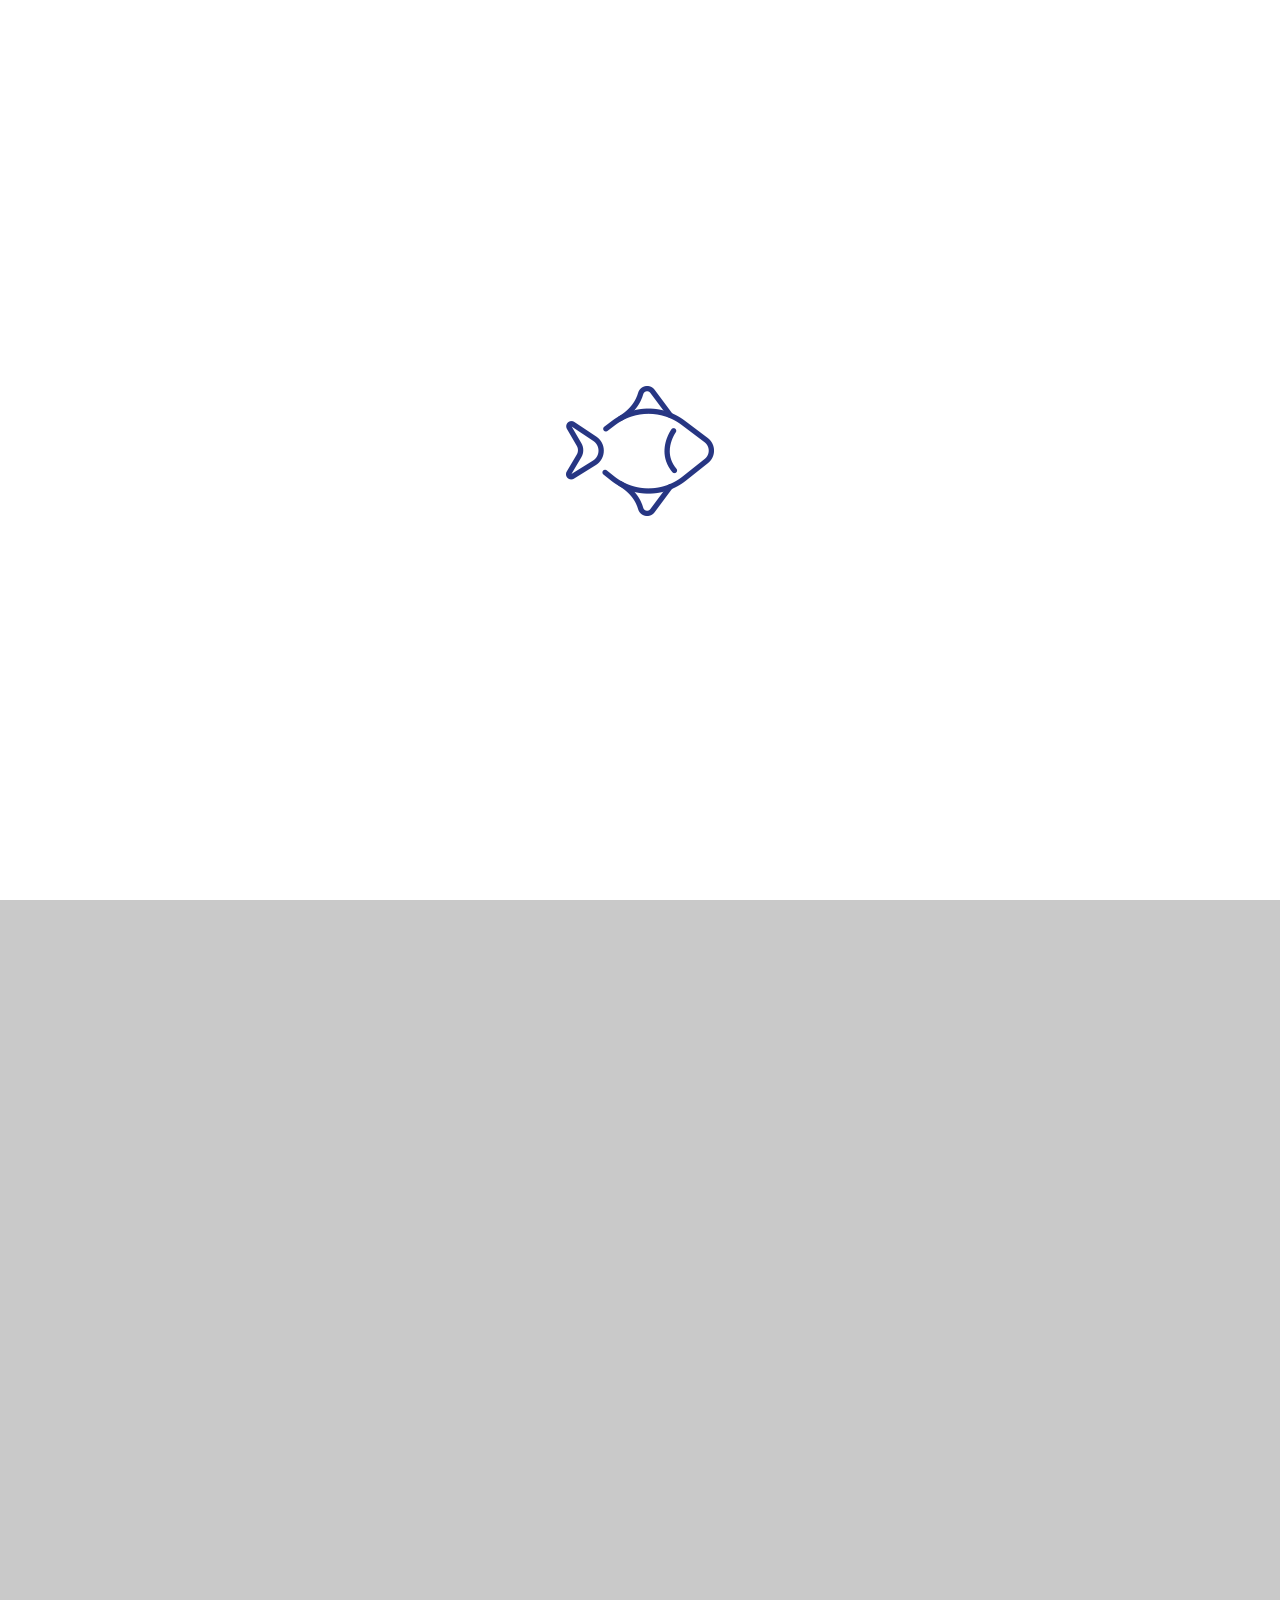
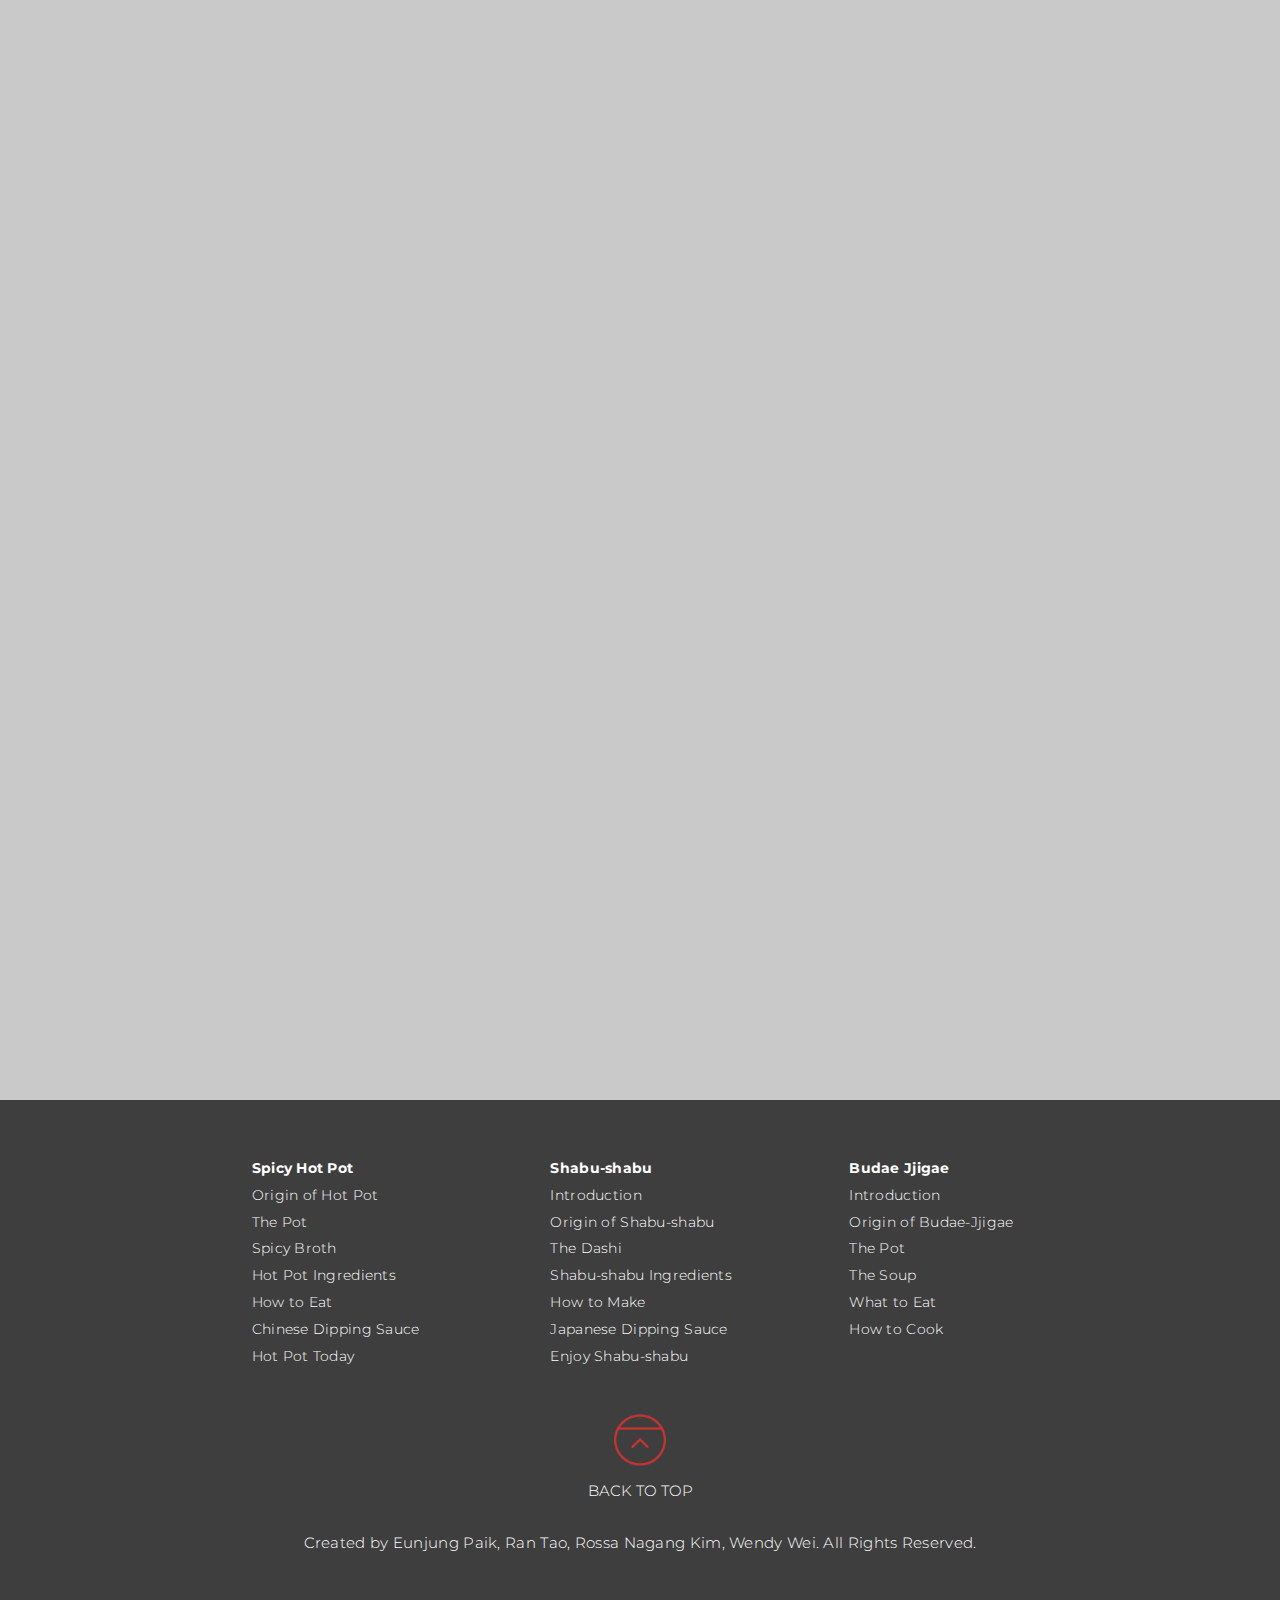
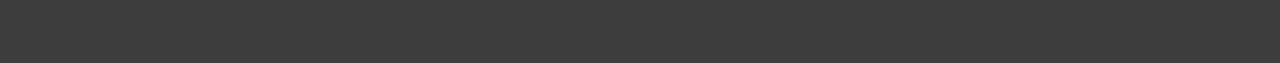
==== commit 06162338: "minor fix" ====
--- a/index.html
+++ b/index.html
@@ -189,28 +189,25 @@
                     <div class="footer-menu">
                         <ul class="nav-footer">
                             <li class="menu-item page-title">
-                                <a href="shabu.html">Shabu-shabu</a>
-                            </li>
-                            <li class="menu-item">
-                                <a href="shabu.html#shabu-intro">Introduction</a>
-                            </li>
-                            <li class="menu-item">
-                                <a href="shabu.html#shabu-origin">Origin of Shabu-shabu</a>
-                            </li>
-                            <li class="menu-item">
-                                <a href="shabu.html#shabu-broth">The Dashi</a>
-                            </li>
-                            <li class="menu-item">
-                                <a href="shabu.html#shabu-ingredients">Shabu-shabu Ingredients</a>
-                            </li>
-                            <li class="menu-item">
-                                <a href="shabu.html#shabu-cook">How to Make</a>
-                            </li>
-                            <li class="menu-item">
-                                <a href="shabu.html#shabu-sauce">Japanese Dipping Sauce</a>
-                            </li>
-                            <li class="menu-item">
-                                <a href="shabu.html#shabu-today">Enjoy Shabu-shabu</a>
+                                <a href="budae.html">Budae Jjigae</a>
+                            </li>
+                            <li class="menu-item">
+                                <a href="budae.html#intro">Introduction</a>
+                            </li>
+                            <li class="menu-item">
+                                <a href="budae.html#origin">Origin of Budae-Jjigae</a>
+                            </li>
+                            <li class="menu-item">
+                                <a href="budae.html#pot">The Pot</a>
+                            </li>
+                            <li class="menu-item">
+                                <a href="budae.html#soup">The Soup</a>
+                            </li>
+                            <li class="menu-item">
+                                <a href="budae.html#ingredients">What to Eat</a>
+                            </li>
+                            <li class="menu-item">
+                                <a href="budae.html#cook">How to Cook</a>
                             </li>
                         </ul>
                     </div>
